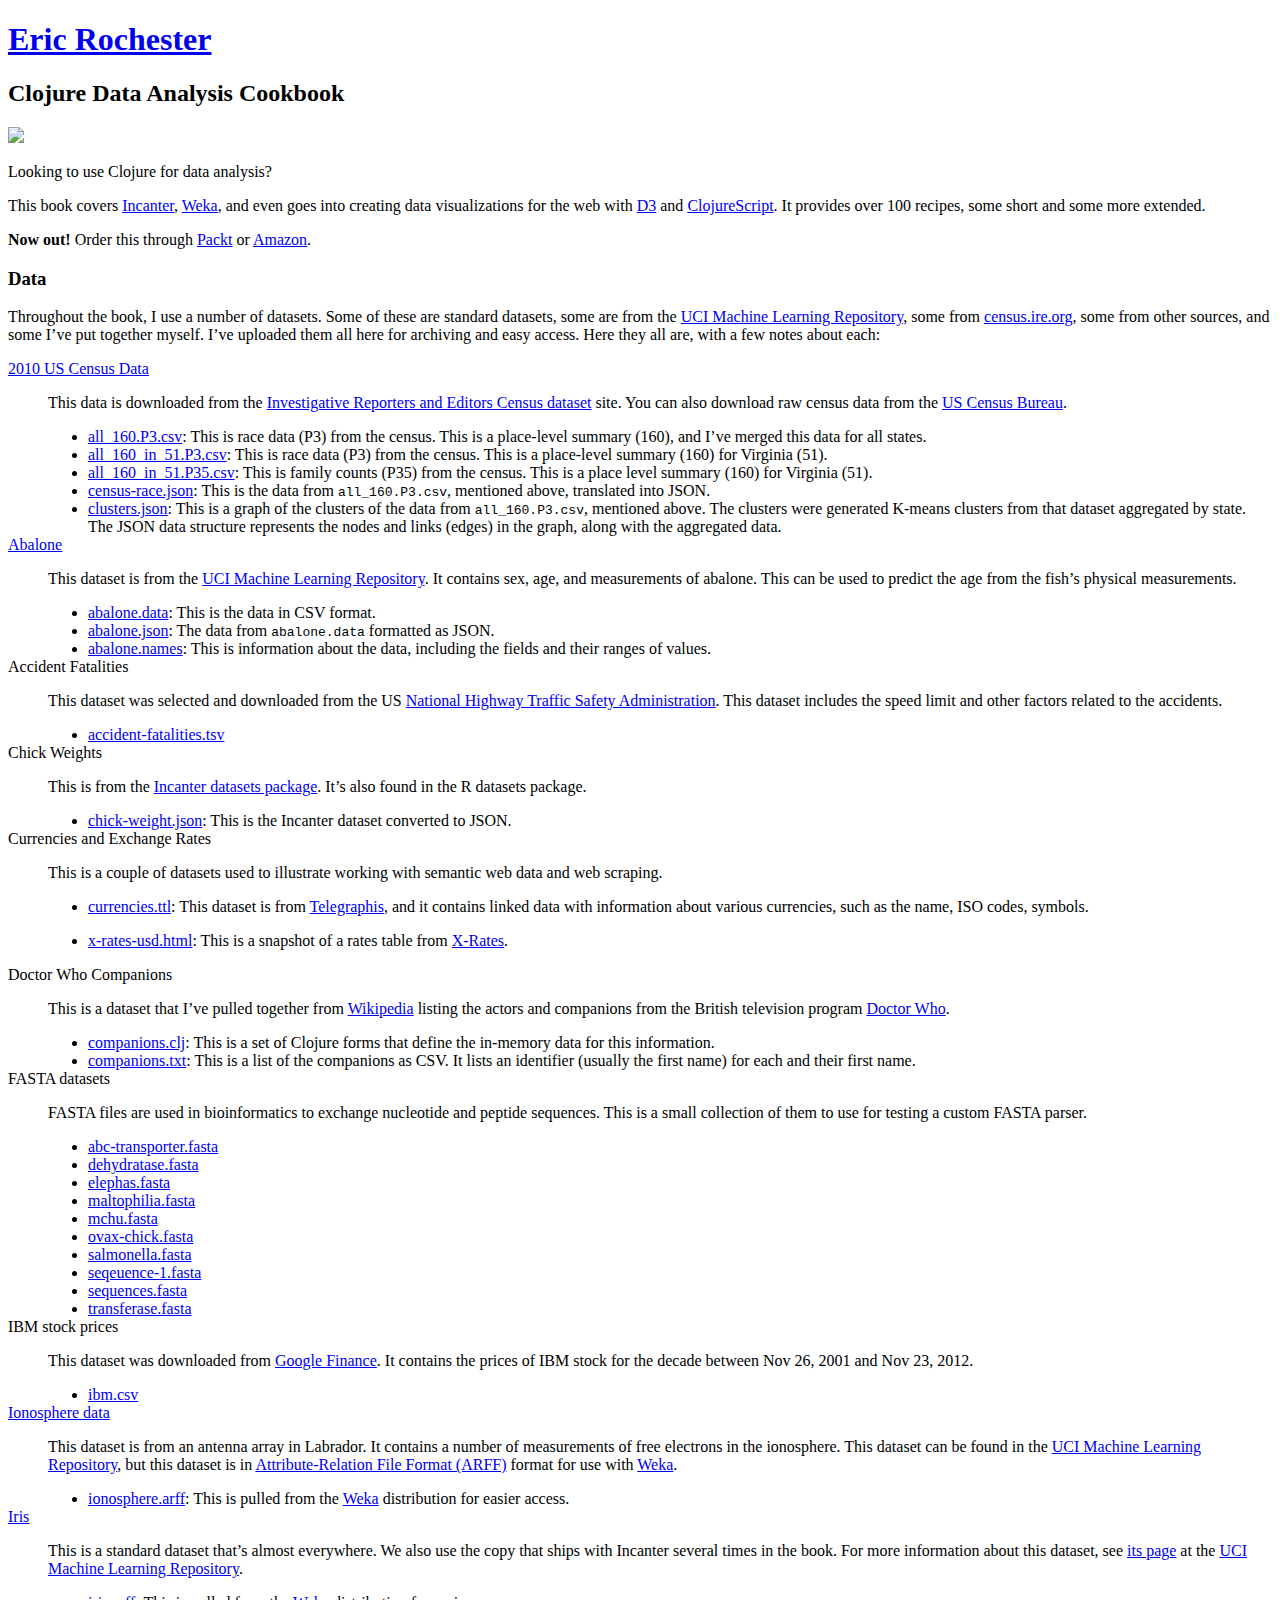
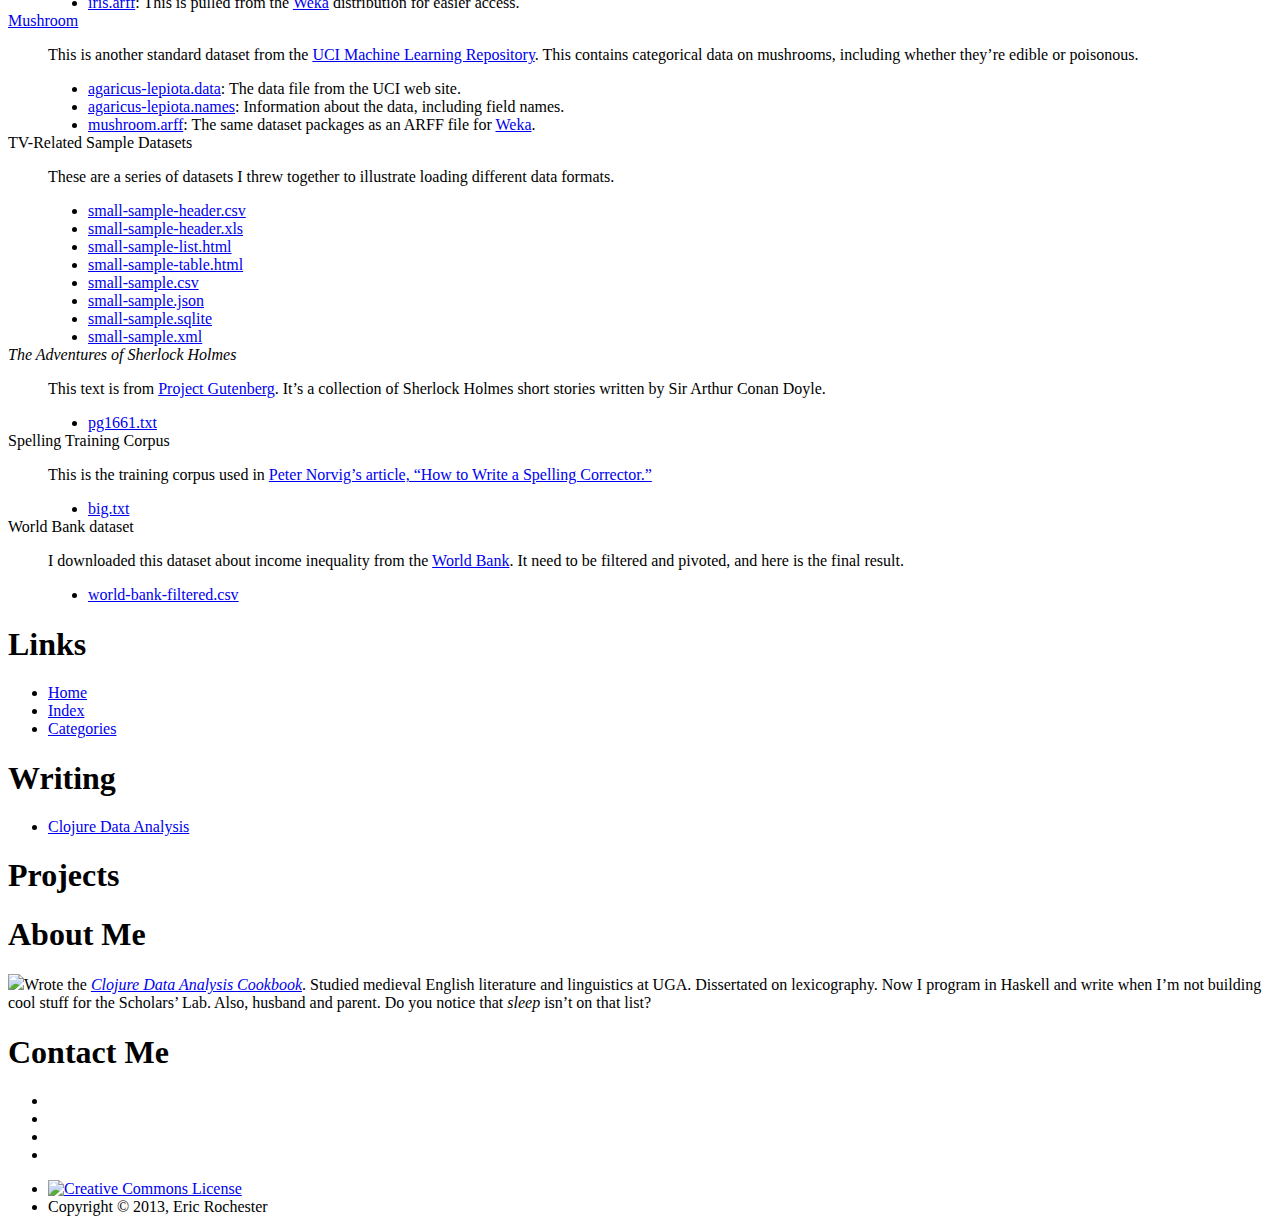
==== index.html @ dd035b1c "Deployed on Mon,  7 Oct 2013 17:09:19 UTC." ====
<!DOCTYPE html>
<!--[if lt IE 7]>      <html class="no-js lt-ie9 lt-ie8 lt-ie7"> <![endif]-->
<!--[if IE 7]>         <html class="no-js lt-ie9 lt-ie8"> <![endif]-->
<!--[if IE 8]>         <html class="no-js lt-ie9"> <![endif]-->
<!--[if gt IE 8]><!--> <html class="no-js"> <!--<![endif]-->
    <head>
        <meta charset="utf-8">
        <meta http-equiv="X-UA-Compatible" content="IE=edge,chrome=1">
        <title>Eric Rochester — Clojure Data Analysis Cookbook</title>
        <meta name="description" content>
        <meta name="viewport" content="width=device-width">

        <link rel="alternate" type="application/atom+xml" href="../atom.xml" title="Atom Feed">

        <link href="http://fonts.googleapis.com/css?family=Inder" rel="stylesheet" type="text/css">
        <link href="http://fonts.googleapis.com/css?family=Ubuntu+Mono" rel="stylesheet" type="text/css">
        <link rel="stylesheet" href="../css/normalize.css">
        <link rel="stylesheet" href="../css/main.css">
        <link rel="stylesheet" href="../css/font-awesome.min.css">
        <link rel="stylesheet" href="../css/syntax.css">
        <script src="../js/vendor/modernizr-2.6.2.min.js"></script>
        
    </head>
    <body>
        <!--[if lt IE 7]>
            <p class="chromeframe">You are using an <strong>outdated</strong> browser. Please <a href="http://browsehappy.com/">upgrade your browser</a> or <a href="http://www.google.com/chromeframe/?redirect=true">activate Google Chrome Frame</a> to improve your experience.</p>
        <![endif]-->

        <div id="container">
          <header id="top">
            <h1><a href="../">Eric Rochester</a></h1>
          </header>

          <div>
            <h2 id="clojure-data-analysis-cookbook">Clojure Data Analysis Cookbook</h2>
<p><img class="bookframe" src="http://dgdsbygo8mp3h.cloudfront.net/sites/default/files/imagecache/productview_larger/2643OS_0.jpg" /></p>
<p>Looking to use Clojure for data analysis?</p>
<p>This book covers <a href="http://incanter.org/">Incanter</a>, <a href="http://www.cs.waikato.ac.nz/ml/weka/">Weka</a>, and even goes into creating data visualizations for the web with <a href="http://d3js.org/">D3</a> and <a href="https://github.com/clojure/clojurescript">ClojureScript</a>. It provides over 100 recipes, some short and some more extended.</p>
<p><strong>Now out!</strong> Order this through <a href="http://www.packtpub.com/clojure-data-analysis-cookbook/book">Packt</a> or <a href="http://www.amazon.com/gp/product/B00BECVV9C/ref=as_li_ss_tl?ie=UTF8&amp;camp=1789&amp;creative=390957&amp;creativeASIN=B00BECVV9C&amp;linkCode=as2&amp;tag=httpwwwericro-20">Amazon</a>.</p>
<h3 id="data">Data</h3>
<p>Throughout the book, I use a number of datasets. Some of these are standard datasets, some are from the <a href="http://archive.ics.uci.edu/ml/datasets.html">UCI Machine Learning Repository</a>, some from <a href="http://census.ire.org/">census.ire.org</a>, some from other sources, and some I’ve put together myself. I’ve uploaded them all here for archiving and easy access. Here they all are, with a few notes about each:</p>
<dl>
<dt><a href="http://census.ire.org/">2010 US Census Data</a></dt>
<dd><p>This data is downloaded from the <a href="http://census.ire.org/">Investigative Reporters and Editors Census dataset</a> site. You can also download raw census data from the <a href="http://www.census.gov/">US Census Bureau</a>.</p>
<ul>
<li><a href="data/all_160.P3.csv">all_160.P3.csv</a>: This is race data (P3) from the census. This is a place-level summary (160), and I’ve merged this data for all states.</li>
<li><a href="data/all_160_in_51.P3.csv">all_160_in_51.P3.csv</a>: This is race data (P3) from the census. This is a place-level summary (160) for Virginia (51).</li>
<li><a href="data/all_160_in_51.P35.csv">all_160_in_51.P35.csv</a>: This is family counts (P35) from the census. This is a place level summary (160) for Virginia (51).</li>
<li><a href="data/census-race.json">census-race.json</a>: This is the data from <code>all_160.P3.csv</code>, mentioned above, translated into JSON.</li>
<li><a href="data/clusters.json">clusters.json</a>: This is a graph of the clusters of the data from <code>all_160.P3.csv</code>, mentioned above. The clusters were generated K-means clusters from that dataset aggregated by state. The JSON data structure represents the nodes and links (edges) in the graph, along with the aggregated data.</li>
</ul>
</dd>
<dt><a href="http://archive.ics.uci.edu/ml/datasets/Abalone">Abalone</a></dt>
<dd><p>This dataset is from the <a href="http://archive.ics.uci.edu/ml/datasets.html">UCI Machine Learning Repository</a>. It contains sex, age, and measurements of abalone. This can be used to predict the age from the fish’s physical measurements.</p>
<ul>
<li><a href="data/abalone.data">abalone.data</a>: This is the data in CSV format.</li>
<li><a href="data/abalone.json">abalone.json</a>: The data from <code>abalone.data</code> formatted as JSON.</li>
<li><a href="data/abalone.names">abalone.names</a>: This is information about the data, including the fields and their ranges of values.</li>
</ul>
</dd>
<dt>Accident Fatalities</dt>
<dd><p>This dataset was selected and downloaded from the US <a href="http://www-fars.nhtsa.dot.gov/QueryTool/QuerySection/selectyear.aspx">National Highway Traffic Safety Administration</a>. This dataset includes the speed limit and other factors related to the accidents.</p>
<ul>
<li><a href="data/accident-fatalities.tsv">accident-fatalities.tsv</a></li>
</ul>
</dd>
<dt>Chick Weights</dt>
<dd><p>This is from the <a href="http://liebke.github.com/incanter/datasets-api.html">Incanter datasets package</a>. It’s also found in the R datasets package.</p>
<ul>
<li><a href="data/chick-weight.json">chick-weight.json</a>: This is the Incanter dataset converted to JSON.</li>
</ul>
</dd>
<dt>Currencies and Exchange Rates</dt>
<dd><p>This is a couple of datasets used to illustrate working with semantic web data and web scraping.</p>
<ul>
<li><p><a href="data/currencies.ttl">currencies.ttl</a>: This dataset is from <a href="http://telegraphis.net/data/currencies/currencies.ttl">Telegraphis</a>, and it contains linked data with information about various currencies, such as the name, ISO codes, symbols.</p></li>
<li><p><a href="data/x-rates-usd.html">x-rates-usd.html</a>: This is a snapshot of a rates table from <a href="http://www.x-rates.com/">X-Rates</a>.</p></li>
</ul>
</dd>
<dt>Doctor Who Companions</dt>
<dd><p>This is a dataset that I’ve pulled together from <a href="http://en.wikipedia.org/wiki/Doctor_Who_companions">Wikipedia</a> listing the actors and companions from the British television program <a href="http://www.bbc.co.uk/programmes/b006q2x0">Doctor Who</a>.</p>
<ul>
<li><a href="data/companions.clj">companions.clj</a>: This is a set of Clojure forms that define the in-memory data for this information.</li>
<li><a href="data/companions.txt">companions.txt</a>: This is a list of the companions as CSV. It lists an identifier (usually the first name) for each and their first name.</li>
</ul>
</dd>
<dt>FASTA datasets</dt>
<dd><p>FASTA files are used in bioinformatics to exchange nucleotide and peptide sequences. This is a small collection of them to use for testing a custom FASTA parser.</p>
<ul>
<li><a href="data/abc-transporter.fasta">abc-transporter.fasta</a></li>
<li><a href="data/dehydratase.fasta">dehydratase.fasta</a></li>
<li><a href="data/elephas.fasta">elephas.fasta</a></li>
<li><a href="data/maltophilia.fasta">maltophilia.fasta</a></li>
<li><a href="data/mchu.fasta">mchu.fasta</a></li>
<li><a href="data/ovax-chick.fasta">ovax-chick.fasta</a></li>
<li><a href="data/salmonella.fasta">salmonella.fasta</a></li>
<li><a href="data/seqeuence-1.fasta">seqeuence-1.fasta</a></li>
<li><a href="data/sequences.fasta">sequences.fasta</a></li>
<li><a href="data/transferase.fasta">transferase.fasta</a></li>
</ul>
</dd>
<dt>IBM stock prices</dt>
<dd><p>This dataset was downloaded from <a href="https://www.google.com/finance">Google Finance</a>. It contains the prices of IBM stock for the decade between <time>Nov 26, 2001</time> and <time>Nov 23, 2012</time>.</p>
<ul>
<li><a href="data/ibm.csv">ibm.csv</a></li>
</ul>
</dd>
<dt><a href="http://archive.ics.uci.edu/ml/datasets/Ionosphere">Ionosphere data</a></dt>
<dd><p>This dataset is from an antenna array in Labrador. It contains a number of measurements of free electrons in the ionosphere. This dataset can be found in the <a href="http://archive.ics.uci.edu/ml/datasets.html">UCI Machine Learning Repository</a>, but this dataset is in <a href="http://www.cs.waikato.ac.nz/ml/weka/arff.html">Attribute-Relation File Format (ARFF)</a> format for use with <a href="http://www.cs.waikato.ac.nz/ml/weka/">Weka</a>.</p>
<ul>
<li><a href="data/UCI/ionosphere.arff">ionosphere.arff</a>: This is pulled from the <a href="http://www.cs.waikato.ac.nz/ml/weka/">Weka</a> distribution for easier access.</li>
</ul>
</dd>
<dt><a href="http://archive.ics.uci.edu/ml/datasets/Iris">Iris</a></dt>
<dd><p>This is a standard dataset that’s almost everywhere. We also use the copy that ships with Incanter several times in the book. For more information about this dataset, see <a href="http://archive.ics.uci.edu/ml/datasets/Iris">its page</a> at the <a href="http://archive.ics.uci.edu/ml/datasets.html">UCI Machine Learning Repository</a>.</p>
<ul>
<li><a href="data/UCI/iris.arff">iris.arff</a>: This is pulled from the <a href="http://www.cs.waikato.ac.nz/ml/weka/">Weka</a> distribution for easier access.</li>
</ul>
</dd>
<dt><a href="http://archive.ics.uci.edu/ml/datasets/Mushroom">Mushroom</a></dt>
<dd><p>This is another standard dataset from the <a href="http://archive.ics.uci.edu/ml/datasets.html">UCI Machine Learning Repository</a>. This contains categorical data on mushrooms, including whether they’re edible or poisonous.</p>
<ul>
<li><a href="data/agaricus-lepiota.data">agaricus-lepiota.data</a>: The data file from the UCI web site.</li>
<li><a href="data/agaricus-lepiota.names">agaricus-lepiota.names</a>: Information about the data, including field names.</li>
<li><a href="data/mushroom.arff">mushroom.arff</a>: The same dataset packages as an ARFF file for <a href="http://www.cs.waikato.ac.nz/ml/weka/">Weka</a>.</li>
</ul>
</dd>
<dt>TV-Related Sample Datasets</dt>
<dd><p>These are a series of datasets I threw together to illustrate loading different data formats.</p>
<ul>
<li><a href="data/small-sample-header.csv">small-sample-header.csv</a></li>
<li><a href="data/small-sample-header.xls">small-sample-header.xls</a></li>
<li><a href="data/small-sample-list.html">small-sample-list.html</a></li>
<li><a href="data/small-sample-table.html">small-sample-table.html</a></li>
<li><a href="data/small-sample.csv">small-sample.csv</a></li>
<li><a href="data/small-sample.json">small-sample.json</a></li>
<li><a href="data/small-sample.sqlite">small-sample.sqlite</a></li>
<li><a href="data/small-sample.xml">small-sample.xml</a></li>
</ul>
</dd>
<dt><em>The Adventures of Sherlock Holmes</em></dt>
<dd><p>This text is from <a href="http://www.gutenberg.org/">Project Gutenberg</a>. It’s a collection of Sherlock Holmes short stories written by Sir Arthur Conan Doyle.</p>
<ul>
<li><a href="data/pg1661.txt">pg1661.txt</a></li>
</ul>
</dd>
<dt>Spelling Training Corpus</dt>
<dd><p>This is the training corpus used in <a href="http://norvig.com/spell-correct.html">Peter Norvig’s article, “How to Write a Spelling Corrector.”</a></p>
<ul>
<li><a href="data/big.txt">big.txt</a></li>
</ul>
</dd>
<dt>World Bank dataset</dt>
<dd><p>I downloaded this dataset about income inequality from the <a href="http://data.worldbank.org/">World Bank</a>. It need to be filtered and pivoted, and here is the final result.</p>
<ul>
<li><a href="data/world-bank-filtered.csv">world-bank-filtered.csv</a></li>
</ul>
</dd>
</dl>
<div class="bottom">

</div>
          </div>

          <footer>
            <div>
              <div class="column">
                <h1>Links</h1>
                <ul>
                  <li><a href="../">Home</a></li>
                  <li><a href="../pages/">Index</a></li>
                  <li><a href="../categories/">Categories</a></li>
                </ul>
              </div>
              <div class="column">
                <h1>Writing</h1>
                <ul>
                  <li><a href="../clj-data-analysis/">Clojure Data Analysis</a></li>
                </ul>
              <!-- </div>
            <div class='column'> -->
                <h1>Projects</h1>
              </div>
              <div class="column">
                <div class="profile">
                  <h1>About Me</h1>
                  <div><img src="http://www.gravatar.com/avatar/0e72db523b0c799c871b7755eda209f5.png" class="avatar">Wrote the <a href="http://www.packtpub.com/clojure-data-analysis-cookbook/book"><em>Clojure
                        Data Analysis Cookbook</em></a>. Studied medieval
                    English literature and linguistics at UGA. Dissertated on
                    lexicography. Now I program in Haskell and write when I’m
                    not building cool stuff for the Scholars’ Lab. Also,
                    husband and parent. Do you notice that <em>sleep</em> isn’t
                    on that list?</div>
                </div>
              </div>
              <div class="column">
                <div class="contact">
                  <h1>Contact Me</h1>
                  <ul>
                    <li><a href="https://twitter.com/erochest"><i class="icon-twitter"></i></a></li>
                    <li><a href="https://github.com/erochest"><i class="icon-github-alt"></i></a></li>
                    <li><a href="https://plus.google.com/114676222173328397142"><i class="icon-google-plus"></i></a></li>
                    <li><a href="http://www.linkedin.com/in/erochester"><i class="icon-linkedin"></i></a></li>
                </ul>
                </div>
                <ul>
                  <li><div><a rel="license" href="http://creativecommons.org/licenses/by-sa/3.0/deed.en_US"><img alt="Creative Commons License" style="border-width:0" src="http://i.creativecommons.org/l/by-sa/3.0/80x15.png" /></a><!-- <br /><span
                        xmlns:dct="http://purl.org/dc/terms/"
                        property="dct:title">Title of work</span> by <a
                        xmlns:cc="http://creativecommons.org/ns#"
                        href="http://www.ericrochester.com/something"
                        property="cc:attributionName" rel="cc:attributionURL">Eric
                        Rochester</a> is licensed under a <a rel="license"
                        href="http://creativecommons.org/licenses/by-sa/3.0/deed.en_US">Creative
                        Commons Attribution-ShareAlike 3.0 Unported License</a>.
                      --> </div></li>
                  <li>Copyright © 2013, Eric Rochester</li>

                </ul>
              </div>
            </div>
            <div class="clearfix"></div>
          </footer>
        </div>

        <script src="//ajax.googleapis.com/ajax/libs/jquery/1.9.0/jquery.min.js"></script>
        <script>window.jQuery || document.write('<script src="../js/vendor/jquery-1.9.0.min.js"><\/script>')</script>
        <script src="../js/plugins.js"></script>
        <script src="../js/main.js"></script>

        <script>
            var _gaq=[['_setAccount','UA-1756003-2'],['_trackPageview']];
            (function(d,t){var g=d.createElement(t),s=d.getElementsByTagName(t)[0];
            g.src=('https:'==location.protocol?'//ssl':'//www')+'.google-analytics.com/ga.js';
            s.parentNode.insertBefore(g,s)}(document,'script'));
        </script>
    </body>
</html>
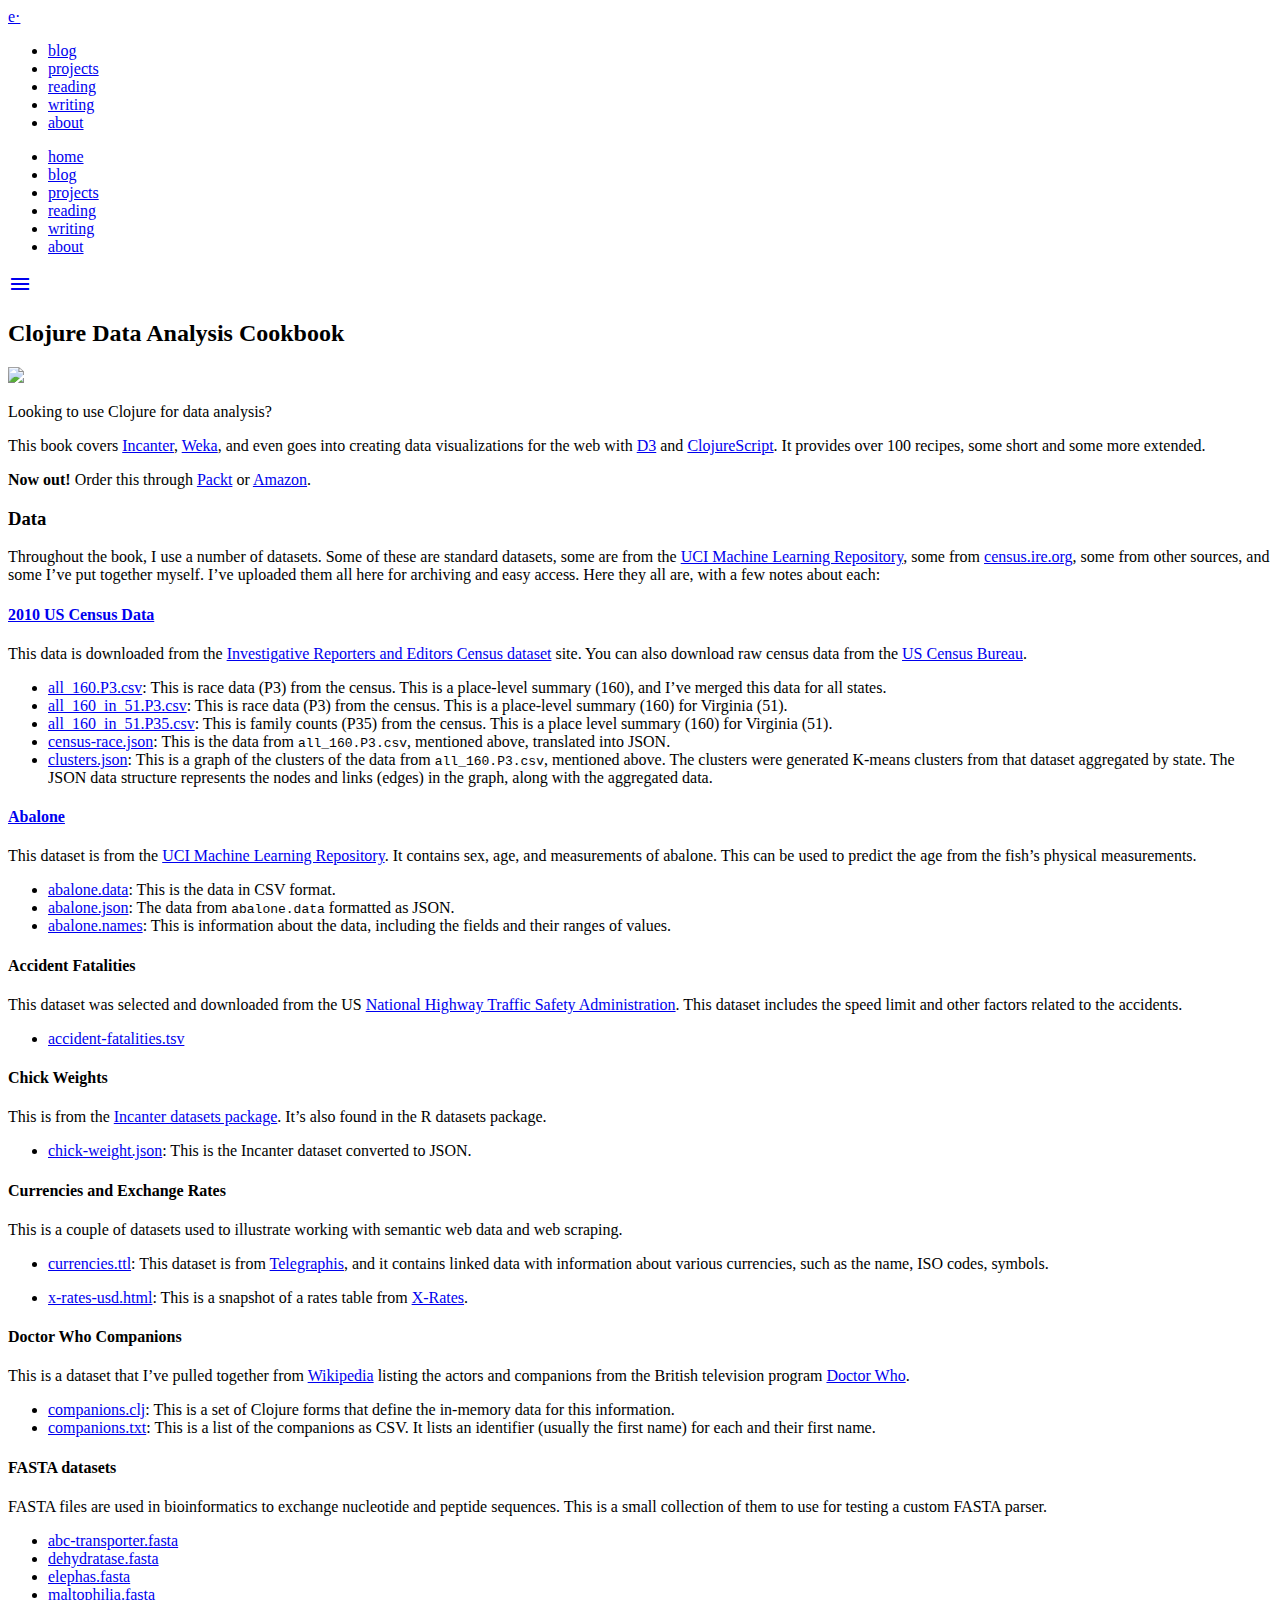
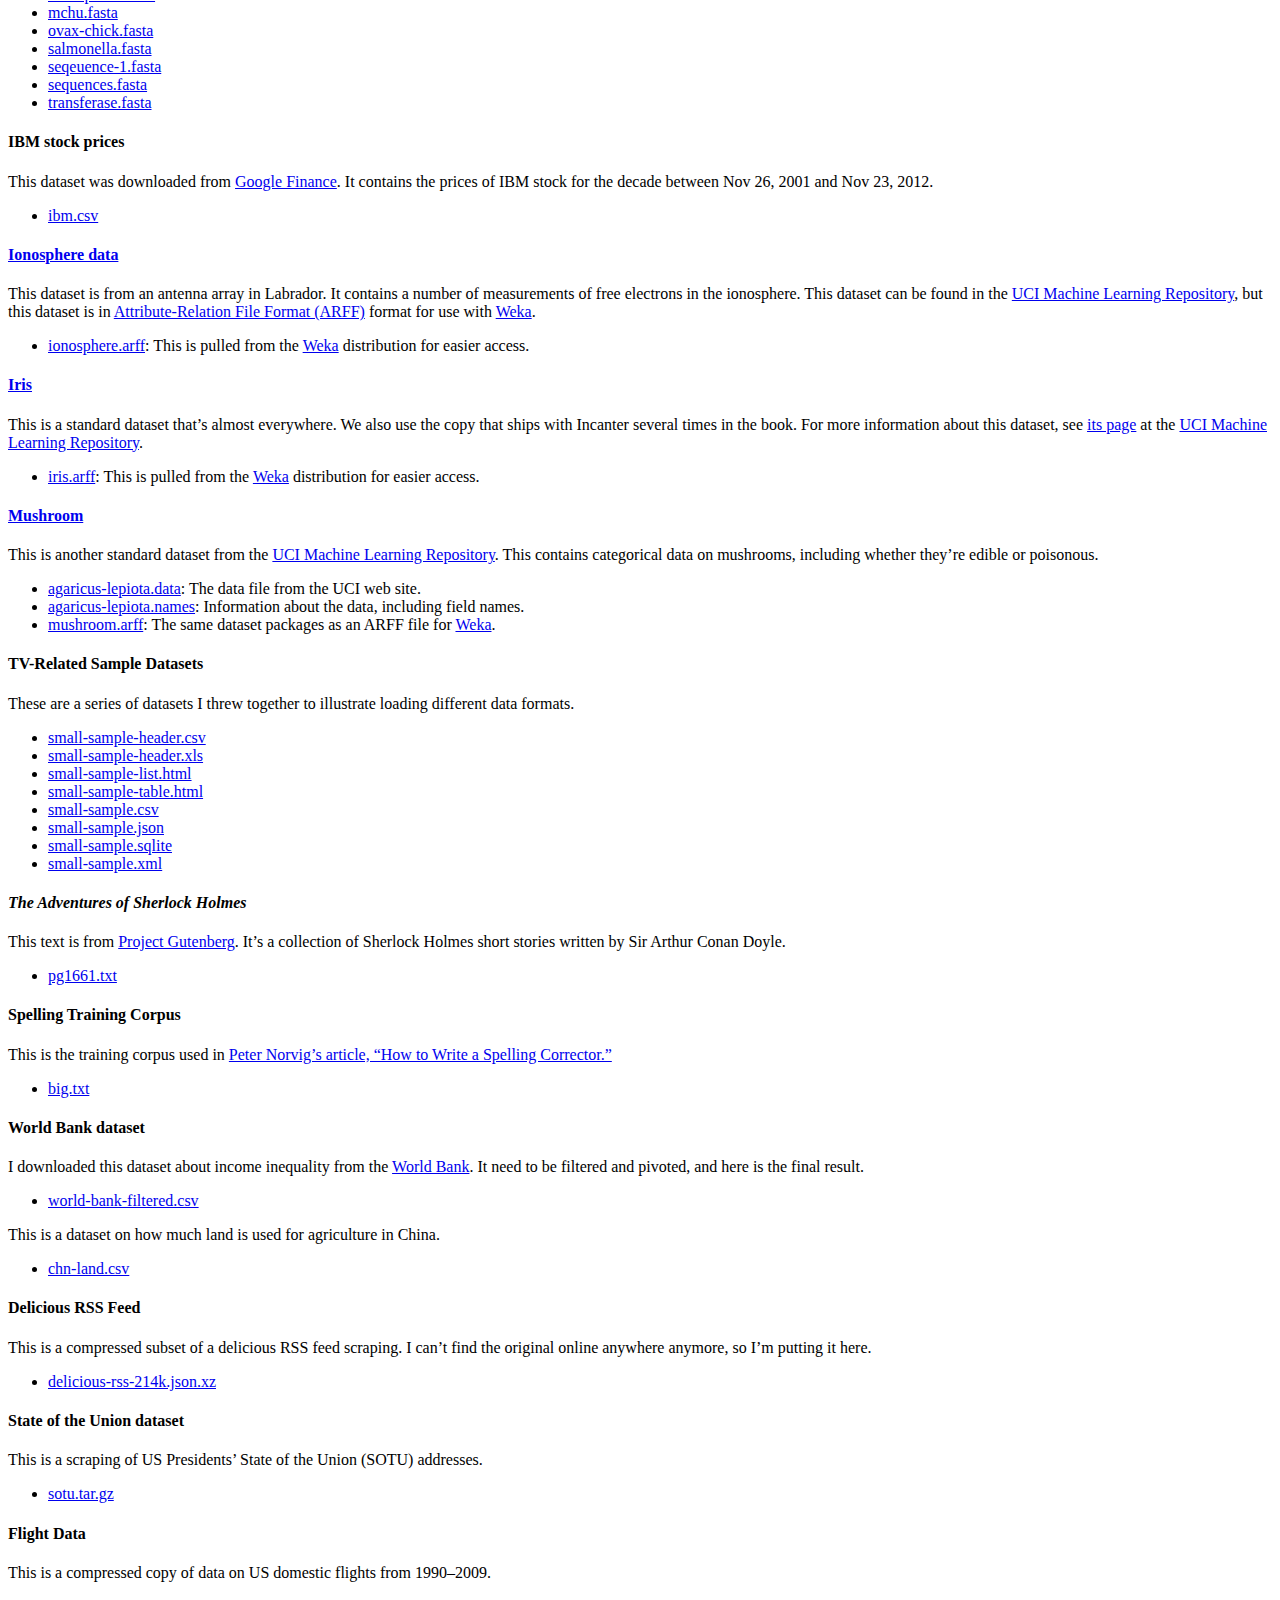
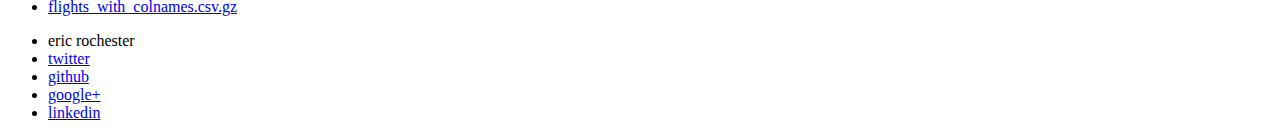
==== commit cf8e6227: "Deployed on Mon,  1 Aug 2016 16:58:18 UTC." ====
--- a/index.html
+++ b/index.html
@@ -1,47 +1,75 @@
 <!DOCTYPE html>
-<!--[if lt IE 7]>      <html class="no-js lt-ie9 lt-ie8 lt-ie7"> <![endif]-->
-<!--[if IE 7]>         <html class="no-js lt-ie9 lt-ie8"> <![endif]-->
-<!--[if IE 8]>         <html class="no-js lt-ie9"> <![endif]-->
-<!--[if gt IE 8]><!--> <html class="no-js"> <!--<![endif]-->
+<html class="no-js" lang>
     <head>
         <meta charset="utf-8">
-        <meta http-equiv="X-UA-Compatible" content="IE=edge,chrome=1">
-        <title>Eric Rochester — Clojure Data Analysis Cookbook</title>
+        <meta http-equiv="x-ua-compatible" content="ie=edge">
+        <title>Clojure Data Analysis Cookbook — Eric Rochester</title>
         <meta name="description" content>
-        <meta name="viewport" content="width=device-width">
+        <meta name="viewport" content="width=device-width, initial-scale=1">
+        <meta name="theme-color" content="#5D4037">
+        
 
         <link rel="alternate" type="application/atom+xml" href="../atom.xml" title="Atom Feed">
-
-        <link href="http://fonts.googleapis.com/css?family=Inder" rel="stylesheet" type="text/css">
-        <link href="http://fonts.googleapis.com/css?family=Ubuntu+Mono" rel="stylesheet" type="text/css">
+        <link rel="apple-touch-icon" href="apple-touch-icon.png">
+        <!-- Place favicon.ico in the root directory -->
+
         <link rel="stylesheet" href="../css/normalize.css">
+        <link href="http://fonts.googleapis.com/icon?family=Material+Icons" rel="stylesheet">
+        <link rel="stylesheet" href="../css/materialize.css">
+        <link rel="stylesheet" href="../css/syntax.css">
         <link rel="stylesheet" href="../css/main.css">
-        <link rel="stylesheet" href="../css/font-awesome.min.css">
-        <link rel="stylesheet" href="../css/syntax.css">
-        <script src="../js/vendor/modernizr-2.6.2.min.js"></script>
+
+        <script src="../js/vendor/modernizr-2.8.3.min.js"></script>
+
         
     </head>
     <body>
-        <!--[if lt IE 7]>
-            <p class="chromeframe">You are using an <strong>outdated</strong> browser. Please <a href="http://browsehappy.com/">upgrade your browser</a> or <a href="http://www.google.com/chromeframe/?redirect=true">activate Google Chrome Frame</a> to improve your experience.</p>
+        <!--[if lt IE 8]>
+            <p class="browserupgrade">You are using an <strong>outdated</strong> browser. Please <a href="http://browsehappy.com/">upgrade your browser</a> to improve your experience.</p>
         <![endif]-->
 
-        <div id="container">
-          <header id="top">
-            <h1><a href="../">Eric Rochester</a></h1>
-          </header>
-
-          <div>
-            <h2 id="clojure-data-analysis-cookbook">Clojure Data Analysis Cookbook</h2>
+        <header>
+          <nav role="navigation">
+            <div class="nav-wrapper container">
+              <a class="brand-logo" href="../">e·</a>
+              <ul class="menu-list">
+                <li><a href="../posts/">blog</a></li>
+                <li><a href="../projects/">projects</a></li>
+                <li><a href="../reading-log/">reading</a></li>
+                <li><a href="../writing/">writing</a></li>
+                <li><a href="../about/">about</a></li>
+              </ul>
+              <ul id="slide-out" class="side-nav">
+                <li><a href="../">home</a></li>
+                <li><a href="../posts/">blog</a></li>
+                <li><a href="../projects/">projects</a></li>
+                <li><a href="../reading-log/">reading</a></li>
+                <li><a href="../writing/">writing</a></li>
+                <li><a href="../about/">about</a></li>
+              </ul>
+              <a href="#" data-activates="slide-out" class="button-collapse">
+                <i class="material-icons">menu</i>
+              </a>
+            </div>
+          </nav>
+        </header>
+
+        <main>
+          
+          <div id="container" class="container">
+<h2 id="clojure-data-analysis-cookbook">Clojure Data Analysis Cookbook</h2>
 <p><img class="bookframe" src="http://dgdsbygo8mp3h.cloudfront.net/sites/default/files/imagecache/productview_larger/2643OS_0.jpg" /></p>
 <p>Looking to use Clojure for data analysis?</p>
 <p>This book covers <a href="http://incanter.org/">Incanter</a>, <a href="http://www.cs.waikato.ac.nz/ml/weka/">Weka</a>, and even goes into creating data visualizations for the web with <a href="http://d3js.org/">D3</a> and <a href="https://github.com/clojure/clojurescript">ClojureScript</a>. It provides over 100 recipes, some short and some more extended.</p>
 <p><strong>Now out!</strong> Order this through <a href="http://www.packtpub.com/clojure-data-analysis-cookbook/book">Packt</a> or <a href="http://www.amazon.com/gp/product/B00BECVV9C/ref=as_li_ss_tl?ie=UTF8&amp;camp=1789&amp;creative=390957&amp;creativeASIN=B00BECVV9C&amp;linkCode=as2&amp;tag=httpwwwericro-20">Amazon</a>.</p>
 <h3 id="data">Data</h3>
 <p>Throughout the book, I use a number of datasets. Some of these are standard datasets, some are from the <a href="http://archive.ics.uci.edu/ml/datasets.html">UCI Machine Learning Repository</a>, some from <a href="http://census.ire.org/">census.ire.org</a>, some from other sources, and some I’ve put together myself. I’ve uploaded them all here for archiving and easy access. Here they all are, with a few notes about each:</p>
-<dl>
-<dt><a href="http://census.ire.org/">2010 US Census Data</a></dt>
-<dd><p>This data is downloaded from the <a href="http://census.ire.org/">Investigative Reporters and Editors Census dataset</a> site. You can also download raw census data from the <a href="http://www.census.gov/">US Census Bureau</a>.</p>
+<div class="divider">
+
+</div>
+<div class="section">
+<h4 id="us-census-dataire"><a href="http://census.ire.org/">2010 US Census Data</a></h4>
+<p>This data is downloaded from the <a href="http://census.ire.org/">Investigative Reporters and Editors Census dataset</a> site. You can also download raw census data from the <a href="http://www.census.gov/">US Census Bureau</a>.</p>
 <ul>
 <li><a href="data/all_160.P3.csv">all_160.P3.csv</a>: This is race data (P3) from the census. This is a place-level summary (160), and I’ve merged this data for all states.</li>
 <li><a href="data/all_160_in_51.P3.csv">all_160_in_51.P3.csv</a>: This is race data (P3) from the census. This is a place-level summary (160) for Virginia (51).</li>
@@ -49,43 +77,67 @@
 <li><a href="data/census-race.json">census-race.json</a>: This is the data from <code>all_160.P3.csv</code>, mentioned above, translated into JSON.</li>
 <li><a href="data/clusters.json">clusters.json</a>: This is a graph of the clusters of the data from <code>all_160.P3.csv</code>, mentioned above. The clusters were generated K-means clusters from that dataset aggregated by state. The JSON data structure represents the nodes and links (edges) in the graph, along with the aggregated data.</li>
 </ul>
-</dd>
-<dt><a href="http://archive.ics.uci.edu/ml/datasets/Abalone">Abalone</a></dt>
-<dd><p>This dataset is from the <a href="http://archive.ics.uci.edu/ml/datasets.html">UCI Machine Learning Repository</a>. It contains sex, age, and measurements of abalone. This can be used to predict the age from the fish’s physical measurements.</p>
+</div>
+<div class="divider">
+
+</div>
+<div class="section">
+<h4 id="abaloneabalone"><a href="http://archive.ics.uci.edu/ml/datasets/Abalone">Abalone</a></h4>
+<p>This dataset is from the <a href="http://archive.ics.uci.edu/ml/datasets.html">UCI Machine Learning Repository</a>. It contains sex, age, and measurements of abalone. This can be used to predict the age from the fish’s physical measurements.</p>
 <ul>
 <li><a href="data/abalone.data">abalone.data</a>: This is the data in CSV format.</li>
 <li><a href="data/abalone.json">abalone.json</a>: The data from <code>abalone.data</code> formatted as JSON.</li>
 <li><a href="data/abalone.names">abalone.names</a>: This is information about the data, including the fields and their ranges of values.</li>
 </ul>
-</dd>
-<dt>Accident Fatalities</dt>
-<dd><p>This dataset was selected and downloaded from the US <a href="http://www-fars.nhtsa.dot.gov/QueryTool/QuerySection/selectyear.aspx">National Highway Traffic Safety Administration</a>. This dataset includes the speed limit and other factors related to the accidents.</p>
+</div>
+<div class="divider">
+
+</div>
+<div class="section">
+<h4 id="accident-fatalities">Accident Fatalities</h4>
+<p>This dataset was selected and downloaded from the US <a href="http://www-fars.nhtsa.dot.gov/QueryTool/QuerySection/selectyear.aspx">National Highway Traffic Safety Administration</a>. This dataset includes the speed limit and other factors related to the accidents.</p>
 <ul>
 <li><a href="data/accident-fatalities.tsv">accident-fatalities.tsv</a></li>
 </ul>
-</dd>
-<dt>Chick Weights</dt>
-<dd><p>This is from the <a href="http://liebke.github.com/incanter/datasets-api.html">Incanter datasets package</a>. It’s also found in the R datasets package.</p>
+</div>
+<div class="divider">
+
+</div>
+<div class="section">
+<h4 id="chick-weights">Chick Weights</h4>
+<p>This is from the <a href="http://liebke.github.com/incanter/datasets-api.html">Incanter datasets package</a>. It’s also found in the R datasets package.</p>
 <ul>
 <li><a href="data/chick-weight.json">chick-weight.json</a>: This is the Incanter dataset converted to JSON.</li>
 </ul>
-</dd>
-<dt>Currencies and Exchange Rates</dt>
-<dd><p>This is a couple of datasets used to illustrate working with semantic web data and web scraping.</p>
+</div>
+<div class="divider">
+
+</div>
+<div class="section">
+<h4 id="currencies-and-exchange-rates">Currencies and Exchange Rates</h4>
+<p>This is a couple of datasets used to illustrate working with semantic web data and web scraping.</p>
 <ul>
 <li><p><a href="data/currencies.ttl">currencies.ttl</a>: This dataset is from <a href="http://telegraphis.net/data/currencies/currencies.ttl">Telegraphis</a>, and it contains linked data with information about various currencies, such as the name, ISO codes, symbols.</p></li>
 <li><p><a href="data/x-rates-usd.html">x-rates-usd.html</a>: This is a snapshot of a rates table from <a href="http://www.x-rates.com/">X-Rates</a>.</p></li>
 </ul>
-</dd>
-<dt>Doctor Who Companions</dt>
-<dd><p>This is a dataset that I’ve pulled together from <a href="http://en.wikipedia.org/wiki/Doctor_Who_companions">Wikipedia</a> listing the actors and companions from the British television program <a href="http://www.bbc.co.uk/programmes/b006q2x0">Doctor Who</a>.</p>
+</div>
+<div class="divider">
+
+</div>
+<div class="section">
+<h4 id="doctor-who-companions">Doctor Who Companions</h4>
+<p>This is a dataset that I’ve pulled together from <a href="http://en.wikipedia.org/wiki/Doctor_Who_companions">Wikipedia</a> listing the actors and companions from the British television program <a href="http://www.bbc.co.uk/programmes/b006q2x0">Doctor Who</a>.</p>
 <ul>
 <li><a href="data/companions.clj">companions.clj</a>: This is a set of Clojure forms that define the in-memory data for this information.</li>
 <li><a href="data/companions.txt">companions.txt</a>: This is a list of the companions as CSV. It lists an identifier (usually the first name) for each and their first name.</li>
 </ul>
-</dd>
-<dt>FASTA datasets</dt>
-<dd><p>FASTA files are used in bioinformatics to exchange nucleotide and peptide sequences. This is a small collection of them to use for testing a custom FASTA parser.</p>
+</div>
+<div class="divider">
+
+</div>
+<div class="section">
+<h4 id="fasta-datasets">FASTA datasets</h4>
+<p>FASTA files are used in bioinformatics to exchange nucleotide and peptide sequences. This is a small collection of them to use for testing a custom FASTA parser.</p>
 <ul>
 <li><a href="data/abc-transporter.fasta">abc-transporter.fasta</a></li>
 <li><a href="data/dehydratase.fasta">dehydratase.fasta</a></li>
@@ -98,35 +150,55 @@
 <li><a href="data/sequences.fasta">sequences.fasta</a></li>
 <li><a href="data/transferase.fasta">transferase.fasta</a></li>
 </ul>
-</dd>
-<dt>IBM stock prices</dt>
-<dd><p>This dataset was downloaded from <a href="https://www.google.com/finance">Google Finance</a>. It contains the prices of IBM stock for the decade between <time>Nov 26, 2001</time> and <time>Nov 23, 2012</time>.</p>
+</div>
+<div class="divider">
+
+</div>
+<div class="section">
+<h4 id="ibm-stock-prices">IBM stock prices</h4>
+<p>This dataset was downloaded from <a href="https://www.google.com/finance">Google Finance</a>. It contains the prices of IBM stock for the decade between <time>Nov 26, 2001</time> and <time>Nov 23, 2012</time>.</p>
 <ul>
 <li><a href="data/ibm.csv">ibm.csv</a></li>
 </ul>
-</dd>
-<dt><a href="http://archive.ics.uci.edu/ml/datasets/Ionosphere">Ionosphere data</a></dt>
-<dd><p>This dataset is from an antenna array in Labrador. It contains a number of measurements of free electrons in the ionosphere. This dataset can be found in the <a href="http://archive.ics.uci.edu/ml/datasets.html">UCI Machine Learning Repository</a>, but this dataset is in <a href="http://www.cs.waikato.ac.nz/ml/weka/arff.html">Attribute-Relation File Format (ARFF)</a> format for use with <a href="http://www.cs.waikato.ac.nz/ml/weka/">Weka</a>.</p>
+</div>
+<div class="divider">
+
+</div>
+<div class="section">
+<h4 id="ionosphere-dataionosphere"><a href="http://archive.ics.uci.edu/ml/datasets/Ionosphere">Ionosphere data</a></h4>
+<p>This dataset is from an antenna array in Labrador. It contains a number of measurements of free electrons in the ionosphere. This dataset can be found in the <a href="http://archive.ics.uci.edu/ml/datasets.html">UCI Machine Learning Repository</a>, but this dataset is in <a href="http://www.cs.waikato.ac.nz/ml/weka/arff.html">Attribute-Relation File Format (ARFF)</a> format for use with <a href="http://www.cs.waikato.ac.nz/ml/weka/">Weka</a>.</p>
 <ul>
 <li><a href="data/UCI/ionosphere.arff">ionosphere.arff</a>: This is pulled from the <a href="http://www.cs.waikato.ac.nz/ml/weka/">Weka</a> distribution for easier access.</li>
 </ul>
-</dd>
-<dt><a href="http://archive.ics.uci.edu/ml/datasets/Iris">Iris</a></dt>
-<dd><p>This is a standard dataset that’s almost everywhere. We also use the copy that ships with Incanter several times in the book. For more information about this dataset, see <a href="http://archive.ics.uci.edu/ml/datasets/Iris">its page</a> at the <a href="http://archive.ics.uci.edu/ml/datasets.html">UCI Machine Learning Repository</a>.</p>
+</div>
+<div class="divider">
+
+</div>
+<div class="section">
+<h4 id="irisiris"><a href="http://archive.ics.uci.edu/ml/datasets/Iris">Iris</a></h4>
+<p>This is a standard dataset that’s almost everywhere. We also use the copy that ships with Incanter several times in the book. For more information about this dataset, see <a href="http://archive.ics.uci.edu/ml/datasets/Iris">its page</a> at the <a href="http://archive.ics.uci.edu/ml/datasets.html">UCI Machine Learning Repository</a>.</p>
 <ul>
 <li><a href="data/UCI/iris.arff">iris.arff</a>: This is pulled from the <a href="http://www.cs.waikato.ac.nz/ml/weka/">Weka</a> distribution for easier access.</li>
 </ul>
-</dd>
-<dt><a href="http://archive.ics.uci.edu/ml/datasets/Mushroom">Mushroom</a></dt>
-<dd><p>This is another standard dataset from the <a href="http://archive.ics.uci.edu/ml/datasets.html">UCI Machine Learning Repository</a>. This contains categorical data on mushrooms, including whether they’re edible or poisonous.</p>
+</div>
+<div class="divider">
+
+</div>
+<div class="section">
+<h4 id="mushroommushroom"><a href="http://archive.ics.uci.edu/ml/datasets/Mushroom">Mushroom</a></h4>
+<p>This is another standard dataset from the <a href="http://archive.ics.uci.edu/ml/datasets.html">UCI Machine Learning Repository</a>. This contains categorical data on mushrooms, including whether they’re edible or poisonous.</p>
 <ul>
 <li><a href="data/agaricus-lepiota.data">agaricus-lepiota.data</a>: The data file from the UCI web site.</li>
 <li><a href="data/agaricus-lepiota.names">agaricus-lepiota.names</a>: Information about the data, including field names.</li>
 <li><a href="data/mushroom.arff">mushroom.arff</a>: The same dataset packages as an ARFF file for <a href="http://www.cs.waikato.ac.nz/ml/weka/">Weka</a>.</li>
 </ul>
-</dd>
-<dt>TV-Related Sample Datasets</dt>
-<dd><p>These are a series of datasets I threw together to illustrate loading different data formats.</p>
+</div>
+<div class="divider">
+
+</div>
+<div class="section">
+<h4 id="tv-related-sample-datasets">TV-Related Sample Datasets</h4>
+<p>These are a series of datasets I threw together to illustrate loading different data formats.</p>
 <ul>
 <li><a href="data/small-sample-header.csv">small-sample-header.csv</a></li>
 <li><a href="data/small-sample-header.xls">small-sample-header.xls</a></li>
@@ -137,102 +209,122 @@
 <li><a href="data/small-sample.sqlite">small-sample.sqlite</a></li>
 <li><a href="data/small-sample.xml">small-sample.xml</a></li>
 </ul>
-</dd>
-<dt><em>The Adventures of Sherlock Holmes</em></dt>
-<dd><p>This text is from <a href="http://www.gutenberg.org/">Project Gutenberg</a>. It’s a collection of Sherlock Holmes short stories written by Sir Arthur Conan Doyle.</p>
+</div>
+<div class="divider">
+
+</div>
+<div class="section">
+<h4 id="the-adventures-of-sherlock-holmes"><em>The Adventures of Sherlock Holmes</em></h4>
+<p>This text is from <a href="http://www.gutenberg.org/">Project Gutenberg</a>. It’s a collection of Sherlock Holmes short stories written by Sir Arthur Conan Doyle.</p>
 <ul>
 <li><a href="data/pg1661.txt">pg1661.txt</a></li>
 </ul>
-</dd>
-<dt>Spelling Training Corpus</dt>
-<dd><p>This is the training corpus used in <a href="http://norvig.com/spell-correct.html">Peter Norvig’s article, “How to Write a Spelling Corrector.”</a></p>
+</div>
+<div class="divider">
+
+</div>
+<div class="section">
+<h4 id="spelling-training-corpus">Spelling Training Corpus</h4>
+<p>This is the training corpus used in <a href="http://norvig.com/spell-correct.html">Peter Norvig’s article, “How to Write a Spelling Corrector.”</a></p>
 <ul>
 <li><a href="data/big.txt">big.txt</a></li>
 </ul>
-</dd>
-<dt>World Bank dataset</dt>
-<dd><p>I downloaded this dataset about income inequality from the <a href="http://data.worldbank.org/">World Bank</a>. It need to be filtered and pivoted, and here is the final result.</p>
+</div>
+<div class="divider">
+
+</div>
+<div class="section">
+<h4 id="world-bank-dataset">World Bank dataset</h4>
+<p>I downloaded this dataset about income inequality from the <a href="http://data.worldbank.org/">World Bank</a>. It need to be filtered and pivoted, and here is the final result.</p>
 <ul>
 <li><a href="data/world-bank-filtered.csv">world-bank-filtered.csv</a></li>
 </ul>
-</dd>
-</dl>
+<p>This is a dataset on how much land is used for agriculture in China.</p>
+<ul>
+<li><a href="data/chn-land.csv">chn-land.csv</a></li>
+</ul>
+</div>
+<div class="divider">
+
+</div>
+<div class="section">
+<h4 id="delicious-rss-feed">Delicious RSS Feed</h4>
+<p>This is a compressed subset of a delicious RSS feed scraping. I can’t find the original online anywhere anymore, so I’m putting it here.</p>
+<ul>
+<li><a href="data/delicious-rss-214k.json.xz">delicious-rss-214k.json.xz</a></li>
+</ul>
+</div>
+<div class="divider">
+
+</div>
+<div class="section">
+<h4 id="state-of-the-union-dataset">State of the Union dataset</h4>
+<p>This is a scraping of US Presidents’ State of the Union (SOTU) addresses.</p>
+<ul>
+<li><a href="data/sotu.tar.gz">sotu.tar.gz</a></li>
+</ul>
+</div>
+<div class="divider">
+
+</div>
+<div class="section">
+<h4 id="flight-data">Flight Data</h4>
+<p>This is a compressed copy of data on US domestic flights from 1990–2009.</p>
+<ul>
+<li><a href="data/flights_with_colnames.csv.gz">flights_with_colnames.csv.gz</a></li>
+</ul>
+</div>
+<div class="divider">
+
+</div>
 <div class="bottom">
 
 </div>
           </div>
-
-          <footer>
-            <div>
-              <div class="column">
-                <h1>Links</h1>
-                <ul>
-                  <li><a href="../">Home</a></li>
-                  <li><a href="../pages/">Index</a></li>
-                  <li><a href="../categories/">Categories</a></li>
-                </ul>
-              </div>
-              <div class="column">
-                <h1>Writing</h1>
-                <ul>
-                  <li><a href="../clj-data-analysis/">Clojure Data Analysis</a></li>
-                </ul>
-              <!-- </div>
-            <div class='column'> -->
-                <h1>Projects</h1>
-              </div>
-              <div class="column">
-                <div class="profile">
-                  <h1>About Me</h1>
-                  <div><img src="http://www.gravatar.com/avatar/0e72db523b0c799c871b7755eda209f5.png" class="avatar">Wrote the <a href="http://www.packtpub.com/clojure-data-analysis-cookbook/book"><em>Clojure
-                        Data Analysis Cookbook</em></a>. Studied medieval
-                    English literature and linguistics at UGA. Dissertated on
-                    lexicography. Now I program in Haskell and write when I’m
-                    not building cool stuff for the Scholars’ Lab. Also,
-                    husband and parent. Do you notice that <em>sleep</em> isn’t
-                    on that list?</div>
-                </div>
-              </div>
-              <div class="column">
-                <div class="contact">
-                  <h1>Contact Me</h1>
-                  <ul>
-                    <li><a href="https://twitter.com/erochest"><i class="icon-twitter"></i></a></li>
-                    <li><a href="https://github.com/erochest"><i class="icon-github-alt"></i></a></li>
-                    <li><a href="https://plus.google.com/114676222173328397142"><i class="icon-google-plus"></i></a></li>
-                    <li><a href="http://www.linkedin.com/in/erochester"><i class="icon-linkedin"></i></a></li>
-                </ul>
-                </div>
-                <ul>
-                  <li><div><a rel="license" href="http://creativecommons.org/licenses/by-sa/3.0/deed.en_US"><img alt="Creative Commons License" style="border-width:0" src="http://i.creativecommons.org/l/by-sa/3.0/80x15.png" /></a><!-- <br /><span
-                        xmlns:dct="http://purl.org/dc/terms/"
-                        property="dct:title">Title of work</span> by <a
-                        xmlns:cc="http://creativecommons.org/ns#"
-                        href="http://www.ericrochester.com/something"
-                        property="cc:attributionName" rel="cc:attributionURL">Eric
-                        Rochester</a> is licensed under a <a rel="license"
-                        href="http://creativecommons.org/licenses/by-sa/3.0/deed.en_US">Creative
-                        Commons Attribution-ShareAlike 3.0 Unported License</a>.
-                      --> </div></li>
-                  <li>Copyright © 2013, Eric Rochester</li>
-
-                </ul>
-              </div>
+          
+        </main>
+
+        <footer class="page-footer">
+          <div class="container">
+            <div class="right-align">
+              <ul class="social">
+                <li>eric rochester</li>
+                <li><a href="https://twitter.com/erochest">
+                    <i class="fa fa-twitter"></i> twitter</a></li>
+                <li><a href="https://github.com/erochest">
+                    <i class="fa fa-github"></i> github</a></li>
+                <li><a href="https://plus.google.com/114676222173328397142">
+                    <i class="fa fa-google-plus"></i> google+</a></li>
+                <li><a href="http://www.linkedin.com/in/erochester">
+                    <i class="fa fa-linkedin"></i> linkedin</a></li>
+              </ul>
             </div>
-            <div class="clearfix"></div>
-          </footer>
-        </div>
-
-        <script src="//ajax.googleapis.com/ajax/libs/jquery/1.9.0/jquery.min.js"></script>
-        <script>window.jQuery || document.write('<script src="../js/vendor/jquery-1.9.0.min.js"><\/script>')</script>
+          </div>
+          <!--
+             - <div class="footer-copyright">
+             -   <div class="container right-align">
+             -     © 2016
+             -   </div>
+             - </div>
+             -->
+        </footer>
+
+        <script src="https://code.jquery.com/jquery-1.12.0.min.js"></script>
+        <script>window.jQuery || document.write('<script src="js/vendor/jquery-1.12.0.min.js"><\/script>')</script>
+        <script src="../js/vendor/materialize.min.js"></script>
+        <script src="https://use.fontawesome.com/820ca58396.js"></script>
         <script src="../js/plugins.js"></script>
         <script src="../js/main.js"></script>
 
+
         <script>
-            var _gaq=[['_setAccount','UA-1756003-2'],['_trackPageview']];
-            (function(d,t){var g=d.createElement(t),s=d.getElementsByTagName(t)[0];
-            g.src=('https:'==location.protocol?'//ssl':'//www')+'.google-analytics.com/ga.js';
-            s.parentNode.insertBefore(g,s)}(document,'script'));
+            (function(b,o,i,l,e,r){b.GoogleAnalyticsObject=l;b[l]||(b[l]=
+            function(){(b[l].q=b[l].q||[]).push(arguments)});b[l].l=+new Date;
+            e=o.createElement(i);r=o.getElementsByTagName(i)[0];
+            e.src='https://www.google-analytics.com/analytics.js';
+            r.parentNode.insertBefore(e,r)}(window,document,'script','ga'));
+            ga('create','UA-1756003-2','auto');ga('send','pageview');
         </script>
+        
     </body>
 </html>
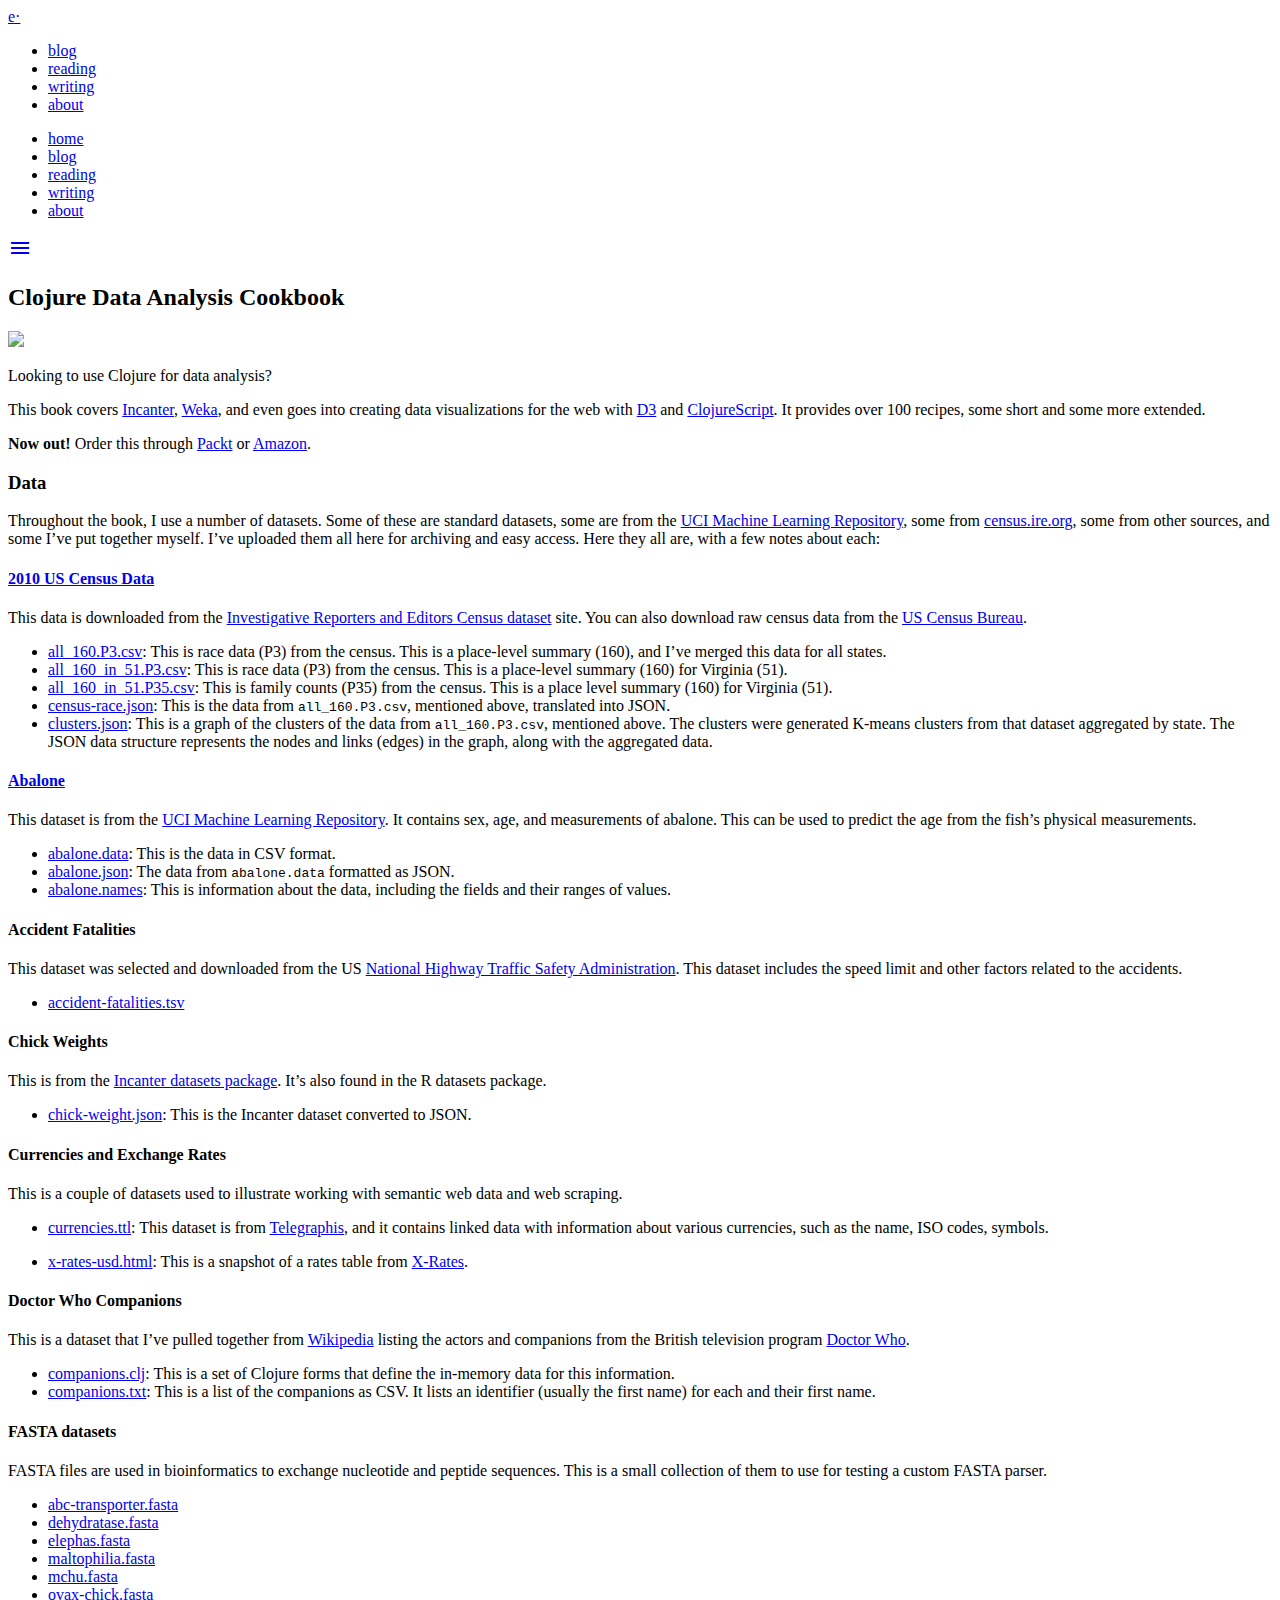
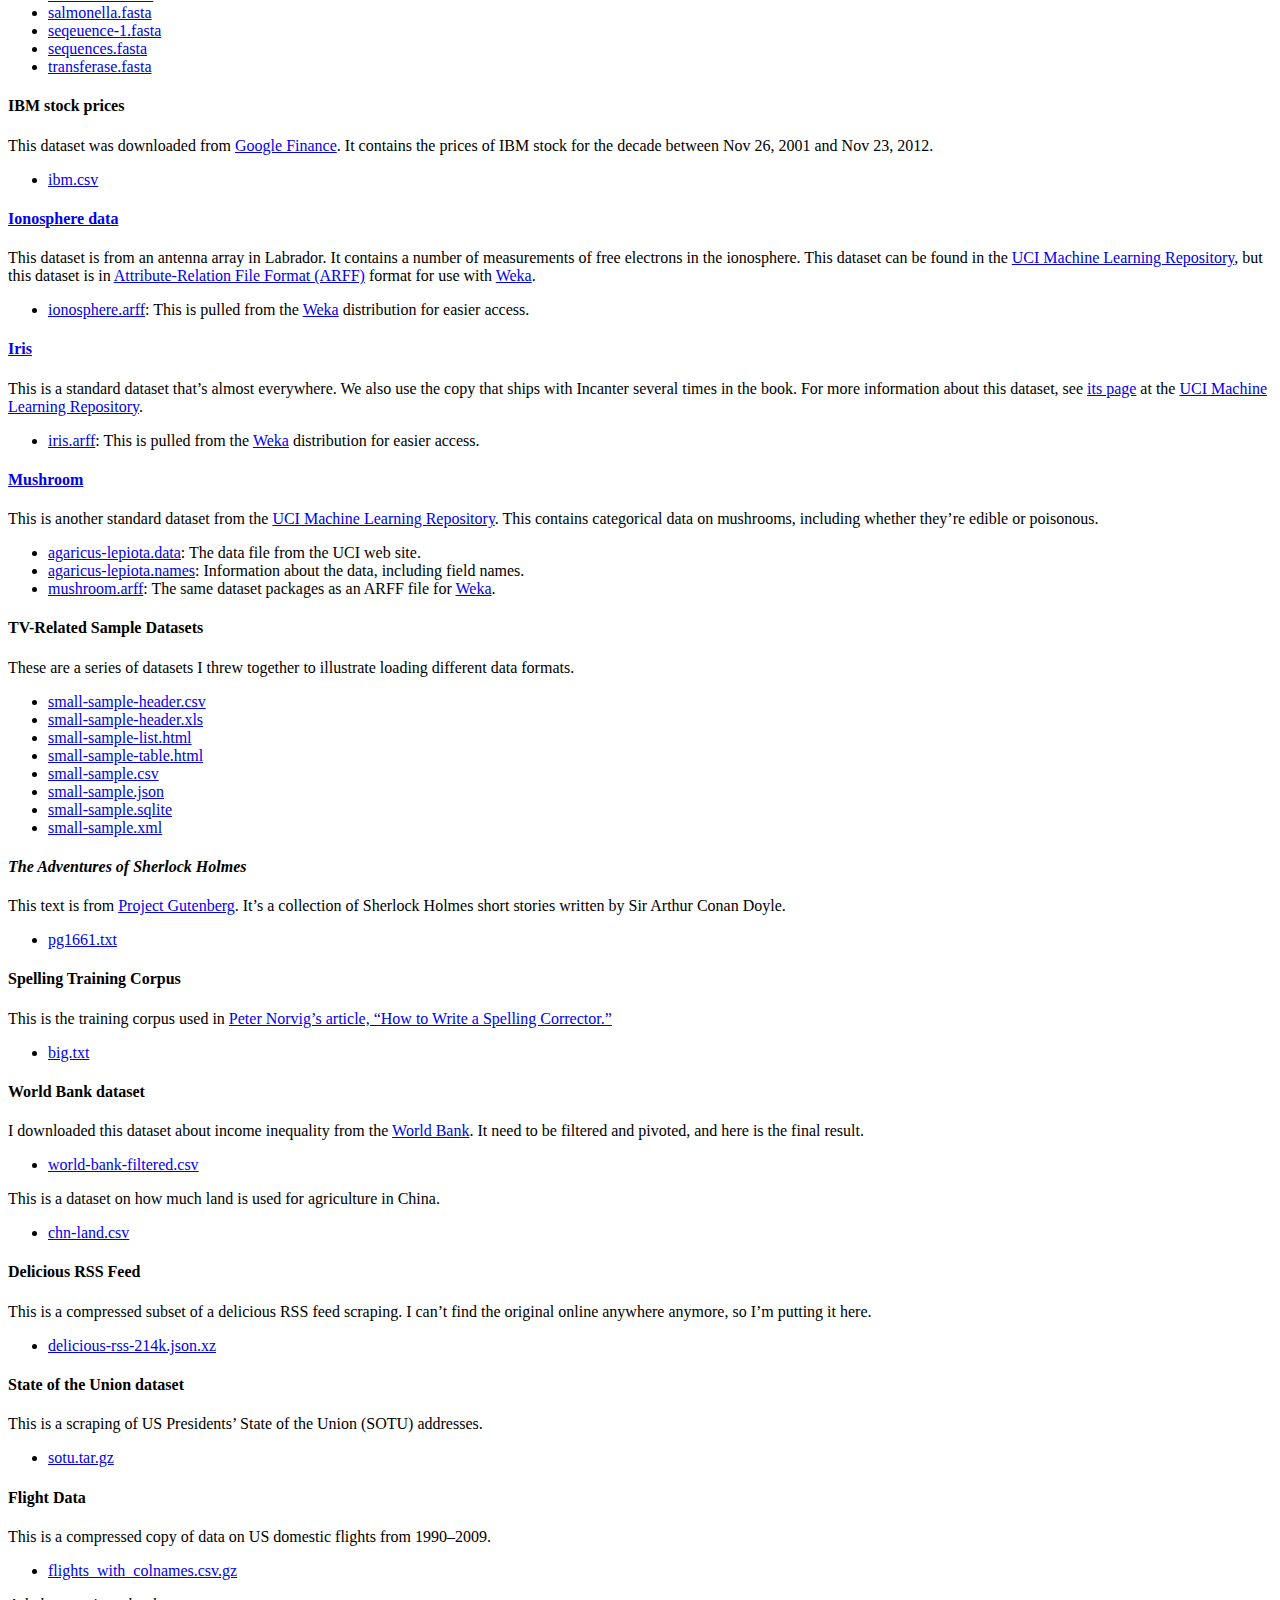
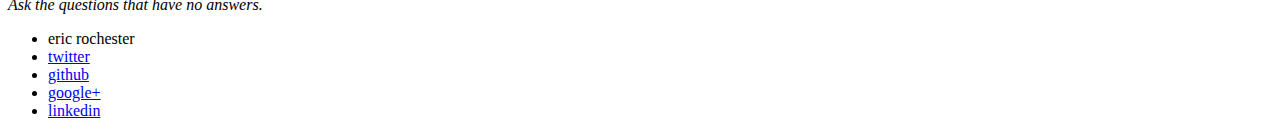
==== commit 9588f149: "Deployed on Thu, 24 Nov 2016 02:55:56 UTC." ====
--- a/index.html
+++ b/index.html
@@ -6,7 +6,7 @@
         <title>Clojure Data Analysis Cookbook — Eric Rochester</title>
         <meta name="description" content>
         <meta name="viewport" content="width=device-width, initial-scale=1">
-        <meta name="theme-color" content="#5D4037">
+        <meta name="theme-color" content="#795548">
         
 
         <link rel="alternate" type="application/atom+xml" href="../atom.xml" title="Atom Feed">
@@ -34,7 +34,7 @@
               <a class="brand-logo" href="../">e·</a>
               <ul class="menu-list">
                 <li><a href="../posts/">blog</a></li>
-                <li><a href="../projects/">projects</a></li>
+                <!-- <li><a href="/projects/">projects</a></li> -->
                 <li><a href="../reading-log/">reading</a></li>
                 <li><a href="../writing/">writing</a></li>
                 <li><a href="../about/">about</a></li>
@@ -42,7 +42,7 @@
               <ul id="slide-out" class="side-nav">
                 <li><a href="../">home</a></li>
                 <li><a href="../posts/">blog</a></li>
-                <li><a href="../projects/">projects</a></li>
+                <!-- <li><a href="/projects/">projects</a></li> -->
                 <li><a href="../reading-log/">reading</a></li>
                 <li><a href="../writing/">writing</a></li>
                 <li><a href="../about/">about</a></li>
@@ -286,18 +286,23 @@
 
         <footer class="page-footer">
           <div class="container">
-            <div class="right-align">
-              <ul class="social">
-                <li>eric rochester</li>
-                <li><a href="https://twitter.com/erochest">
-                    <i class="fa fa-twitter"></i> twitter</a></li>
-                <li><a href="https://github.com/erochest">
-                    <i class="fa fa-github"></i> github</a></li>
-                <li><a href="https://plus.google.com/114676222173328397142">
-                    <i class="fa fa-google-plus"></i> google+</a></li>
-                <li><a href="http://www.linkedin.com/in/erochester">
-                    <i class="fa fa-linkedin"></i> linkedin</a></li>
-              </ul>
+            <div class="center-align">
+              <div class="quote center-align">
+                <em>Ask the questions that have no answers.</em>
+              </div>
+              <div class="center-align">
+                <ul class="social">
+                  <li>eric rochester</li>
+                  <li><a href="https://twitter.com/erochest">
+                      <i class="fa fa-twitter" area-hidden="true"></i> <span>twitter</span></a></li>
+                  <li><a href="https://github.com/erochest">
+                      <i class="fa fa-github" area-hidden="true"></i> <span>github</span></a></li>
+                  <li><a href="https://plus.google.com/114676222173328397142">
+                      <i class="fa fa-google-plus" area-hidden="true"></i> <span>google+</span></a></li>
+                  <li><a href="http://www.linkedin.com/in/erochester">
+                      <i class="fa fa-linkedin" area-hidden="true"></i> <span>linkedin</span></a></li>
+                </ul>
+              </div>
             </div>
           </div>
           <!--
@@ -316,6 +321,11 @@
         <script src="../js/plugins.js"></script>
         <script src="../js/main.js"></script>
 
+        <script>
+          $(document).ready(function() {
+            $('.parallax').parallax();
+          });
+        </script>
 
         <script>
             (function(b,o,i,l,e,r){b.GoogleAnalyticsObject=l;b[l]||(b[l]=
